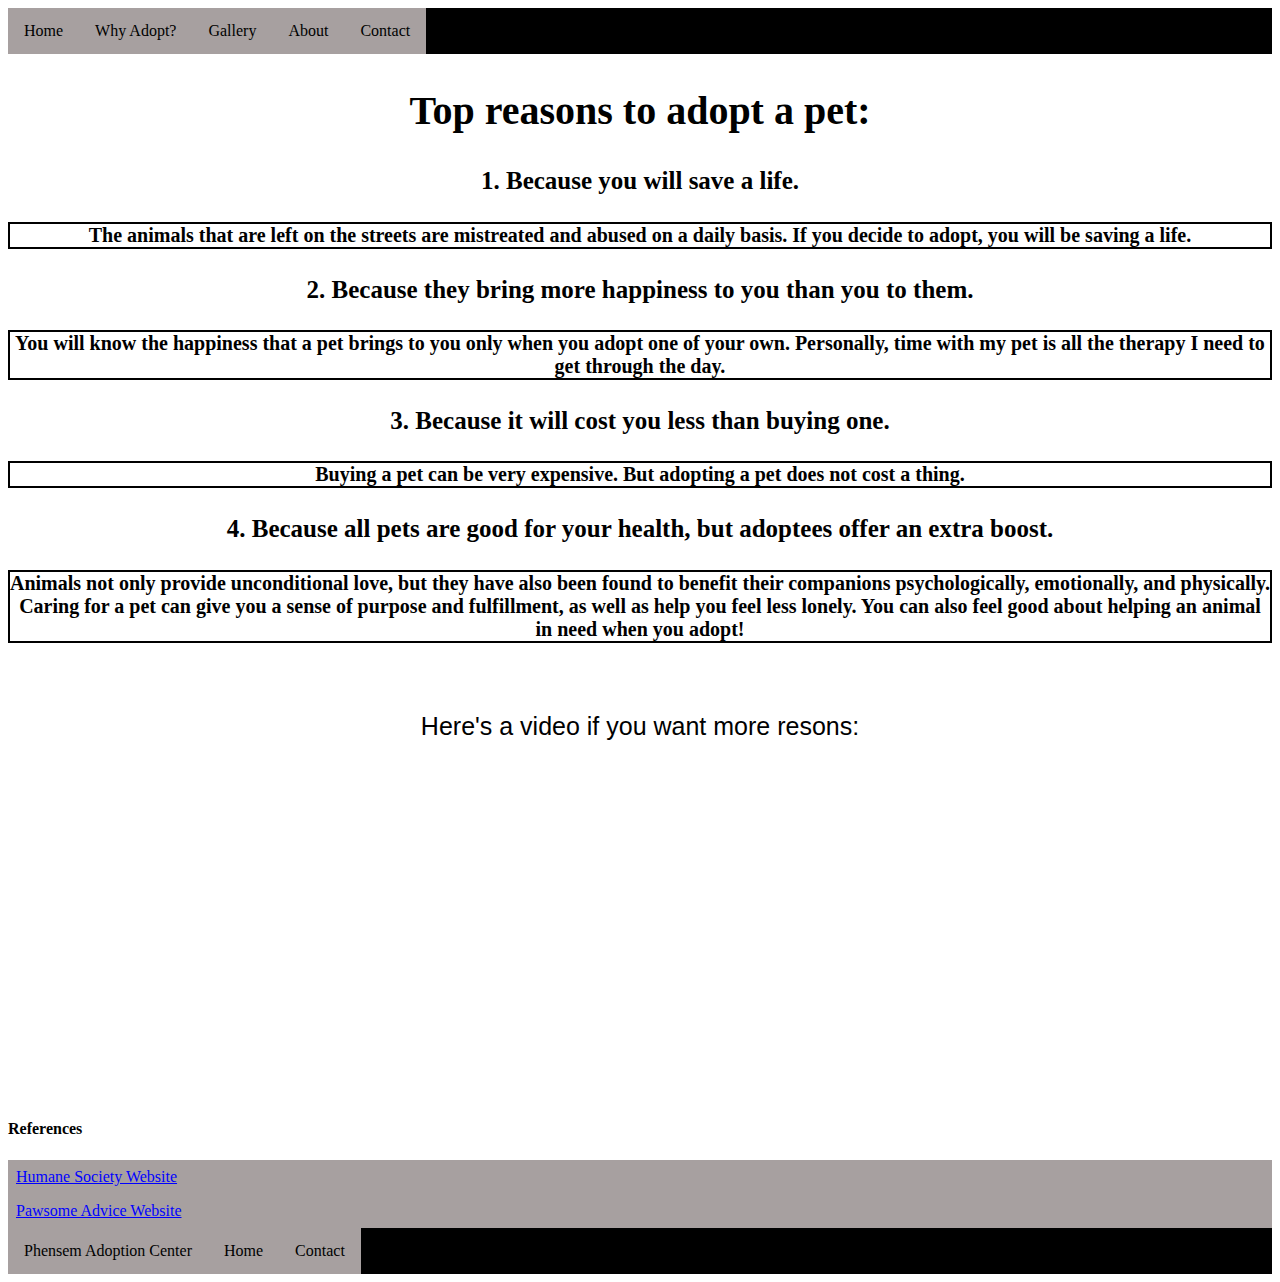
==== whyadopt.html @ 02f04016 "Update whyadopt.html" ====
<!DOCTYPE html>
<html>
  <head>
    <title>
    Why Adopt?
    </title>
    <nav>
      <ul>
        <li class="navbar"><a href="index.html" target="_blank" class="home"> Home </a></li>
        <li class="navbar"><a href="whyadopt.html" target="_blank" class="whyadopt"> Why Adopt? </a></li>
        <li  class="navbar"><a href="imagegallery.html" target="_blank">Gallery</a></li>
        <li class="navbar"><a href="AboutMefinal.html" target="_blank" class="aboutme"> About </a></li>
        <li class="navbar"><a href="contact.html" target="_blank">Contact </a></li>
      </ul>
    </nav>
    <link href="myStyleSheet.css" rel="stylesheet">
  </head>
  <body>
    <h2> Top reasons to adopt a pet: </h2>
    <div>
    <h3 class="reasons"> 1. Because you will save a life. </h3>
    <h4 class="reasonpoints">The animals that are left on the streets are mistreated and abused on a daily basis. If you decide to adopt, you will be saving a life. </h4>
    <h3 class="reasons"> 2. Because they bring more happiness to you than you to them. </h3>
    <h4 class="reasonpoints">You will know the happiness that a pet brings to you only when you adopt one of your own. Personally, time with my pet is all the therapy I need to get through the day. </h4>
    <h3 class="reasons"> 3. Because it will cost you less than buying one.</h3>
    <h4 class="reasonpoints">Buying a pet can be very expensive. But adopting a pet does not cost a thing.</h4>
    <h3 class="reasons"> 4. Because all pets are good for your health, but adoptees offer an extra boost.</h3>
    <h4 class="reasonpoints">Animals not only provide unconditional love, but they have also been found to benefit their companions psychologically, emotionally, and physically. Caring for a pet can give you a sense of purpose and fulfillment, as well as help you feel less lonely. You can also feel good about helping an animal in need when you adopt!</h4>
  </div>
  <br>
  <p>Here's a video if you want more resons: </p>
    <div class="dogvideo">
      <iframe class="center" width="560" height="315" src="https://www.youtube.com/embed/wWw0iQF5Za8" title="YouTube video player" frameborder="0" allow="accelerometer; autoplay; clipboard-write; encrypted-media; gyroscope; picture-in-picture" allowfullscreen></iframe>
    </div>
    <br>
    <h4>References</h4>
    <a href="  https://www.humanesociety.org/resources/top-reasons-adopt-pet" target="_blank" class="references">Humane Society Website</a>
    <a href="https://pawsomeadvice.com/pets/animal-abuse-statistics/" target="_blank" class="references">Pawsome Advice Website</a>

    <footer class="footerbar">
      <ul>
        <li class="navbar"><a>Phensem Adoption Center </a></li>
        <li class="navbar"><a href="index.html" target="_blank">Home</a></li>
        <li class="navbar"><a href="contact.html" target="_blank">Contact</a></li>
      </ul>
    </footer>
  </body>

  </html>
---- myStyleSheet.css ----
body{
background-image: url(backgroundimage.jpg);
}
h1 {
  color:  black;
  font-family: papyrus;
  font-size: 45px;
  text-align: center;
}
h2{
  color:  black;
  font-family: papyrus;
  font-size: 40px;
  text-align: center;
}
ul {
  background-color: #dddddd;
}
.navbar {
  float: left;
  display: inline;
}
a {
  display: block;
  padding: 8px;
  background-color: #A7A0A0;
  color: blue;
}
#personImg{
  width: 50%;
  height: 50%;
}
#thankyou{
  width: 40%;
  height: 40%;
}
.center{
  display: block;
  margin-left: auto;
  margin-right: auto;
  width: 50%;
}

.button{
  display: square;
  background-color: green;
}

p{
  color:  black;
  font-family: sans-serif;
  font-size: 25px;
  text-align: center;

}
.border{
  border: 2px solid black;
  border-radius: 5p
}
.ol{
  text-align:center;
}
ul {
  list-style-type: none;
  margin: 0;
  padding: 0;
  overflow: hidden;
  background-color: black;
}

.navbar {
  float: left;
}

.navbar a {
  display: block;
  color: black;
  text-align: center;
  padding: 14px 16px;
  text-decoration: none;
}
.aboutmeBodyTag{
  color:  black;
  font-family: sans-serif;
  font-size: 20px;
  text-align: center;
}
.aboutmeparagraph{
  font-family:sans-serif;
  font-size: 25px;
  border: 2px solid black;
  border-radius: 5p
}
.reasons{
  font-size: 25px;
  text-align: center;

}
div{
  text-align:center;
}
.reasonpoints{
  font-size: 20px;
  text-align: center;
  border: 2px solid black;
  border-radius: 5p
}
h4{
  text-align: justify;
}
.location{
  font-size: 30px;
}
.references{
  text-align: justify;
}
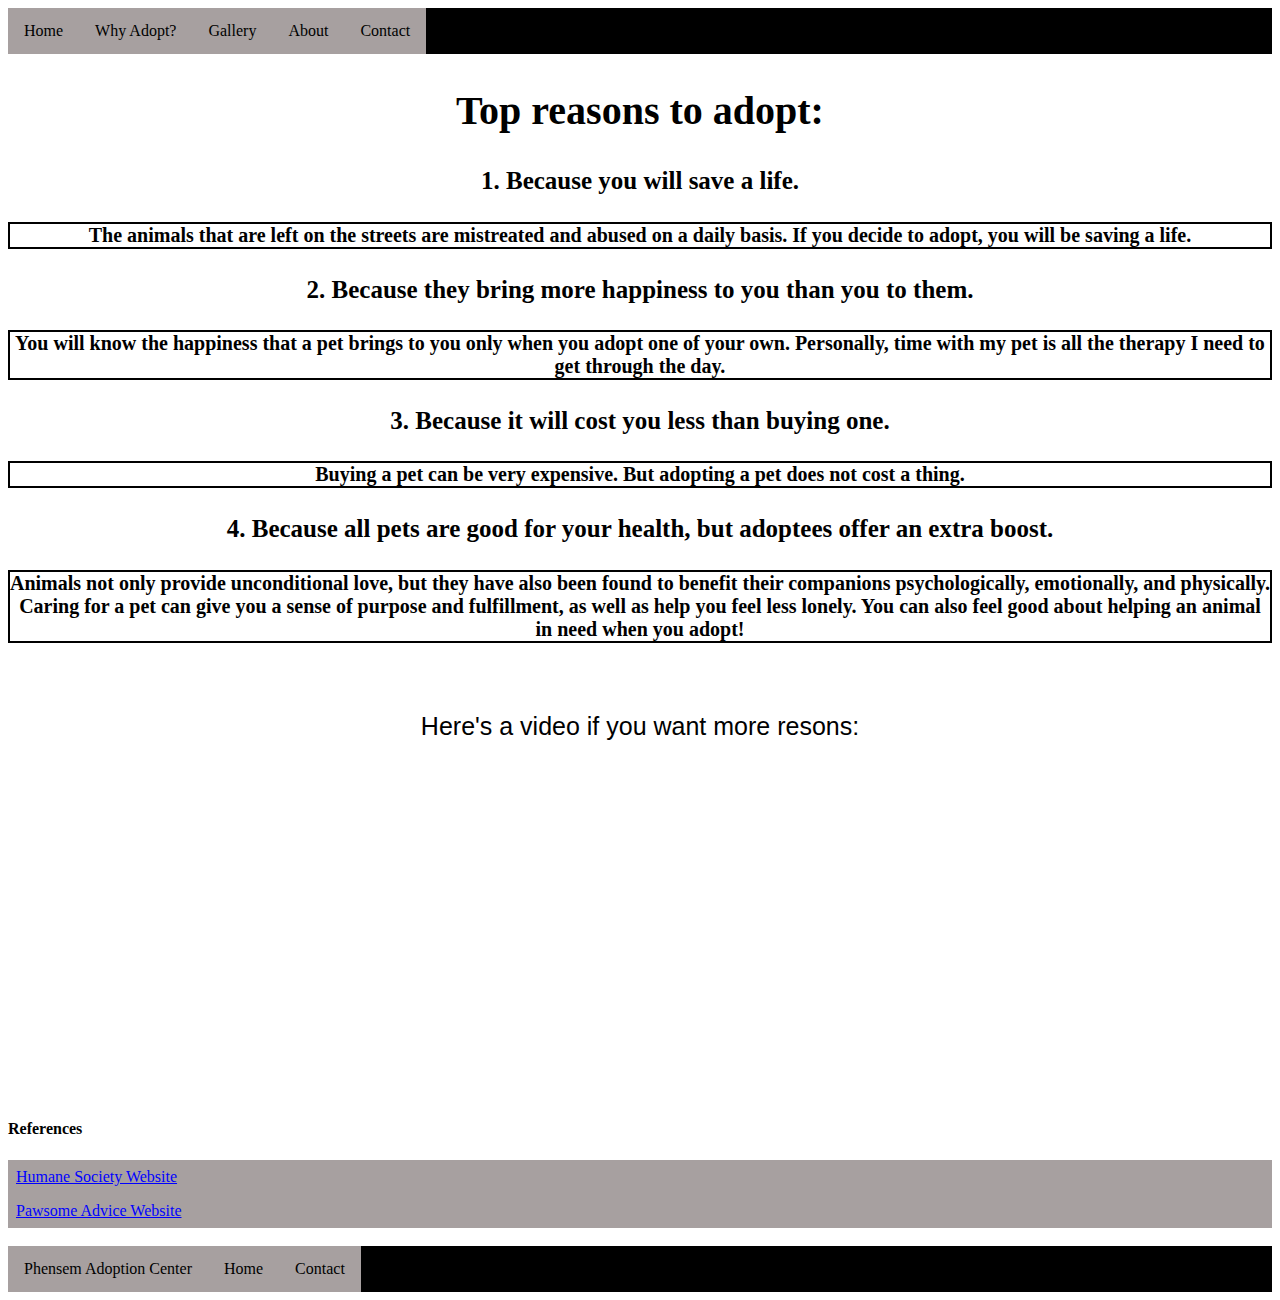
==== commit c7ddd6c4: "Update whyadopt.html" ====
--- a/whyadopt.html
+++ b/whyadopt.html
@@ -16,7 +16,7 @@
     <link href="myStyleSheet.css" rel="stylesheet">
   </head>
   <body>
-    <h2> Top reasons to adopt a pet: </h2>
+    <h2> Top reasons to adopt: </h2>
     <div>
     <h3 class="reasons"> 1. Because you will save a life. </h3>
     <h4 class="reasonpoints">The animals that are left on the streets are mistreated and abused on a daily basis. If you decide to adopt, you will be saving a life. </h4>
@@ -36,7 +36,7 @@
     <h4>References</h4>
     <a href="  https://www.humanesociety.org/resources/top-reasons-adopt-pet" target="_blank" class="references">Humane Society Website</a>
     <a href="https://pawsomeadvice.com/pets/animal-abuse-statistics/" target="_blank" class="references">Pawsome Advice Website</a>
-
+    <br>
     <footer class="footerbar">
       <ul>
         <li class="navbar"><a>Phensem Adoption Center </a></li>
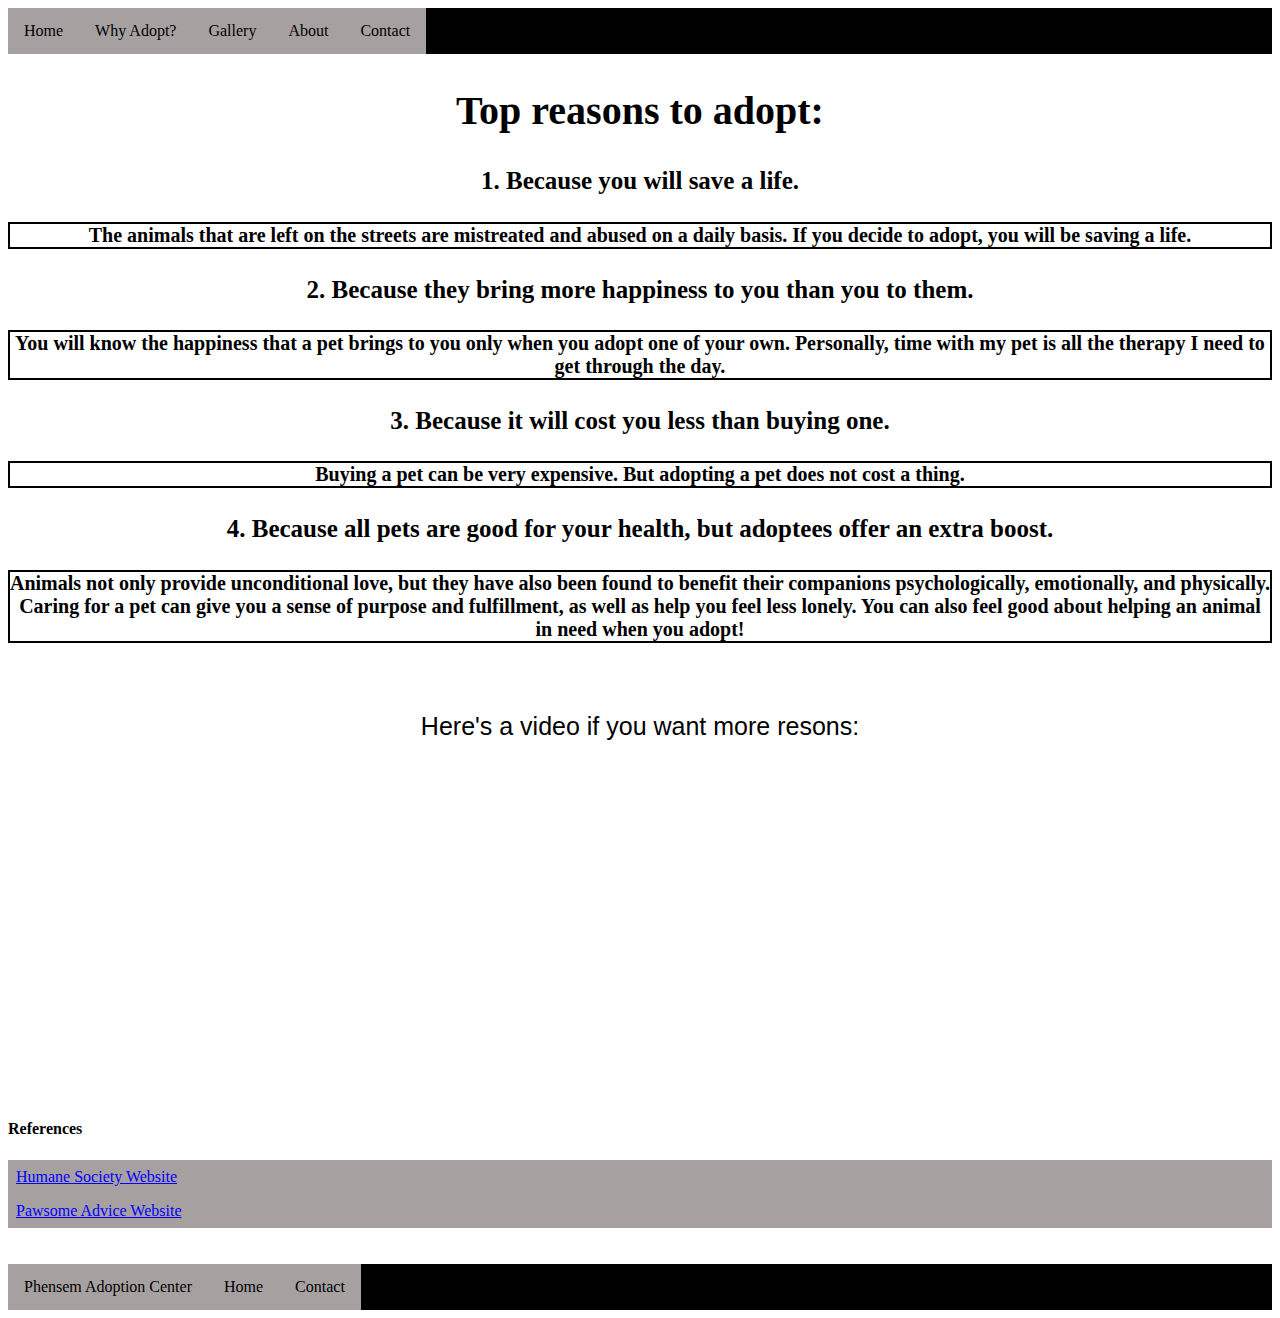
==== commit bffc95ed: "Update whyadopt.html" ====
--- a/whyadopt.html
+++ b/whyadopt.html
@@ -37,6 +37,7 @@
     <a href="  https://www.humanesociety.org/resources/top-reasons-adopt-pet" target="_blank" class="references">Humane Society Website</a>
     <a href="https://pawsomeadvice.com/pets/animal-abuse-statistics/" target="_blank" class="references">Pawsome Advice Website</a>
     <br>
+    <br>
     <footer class="footerbar">
       <ul>
         <li class="navbar"><a>Phensem Adoption Center </a></li>
